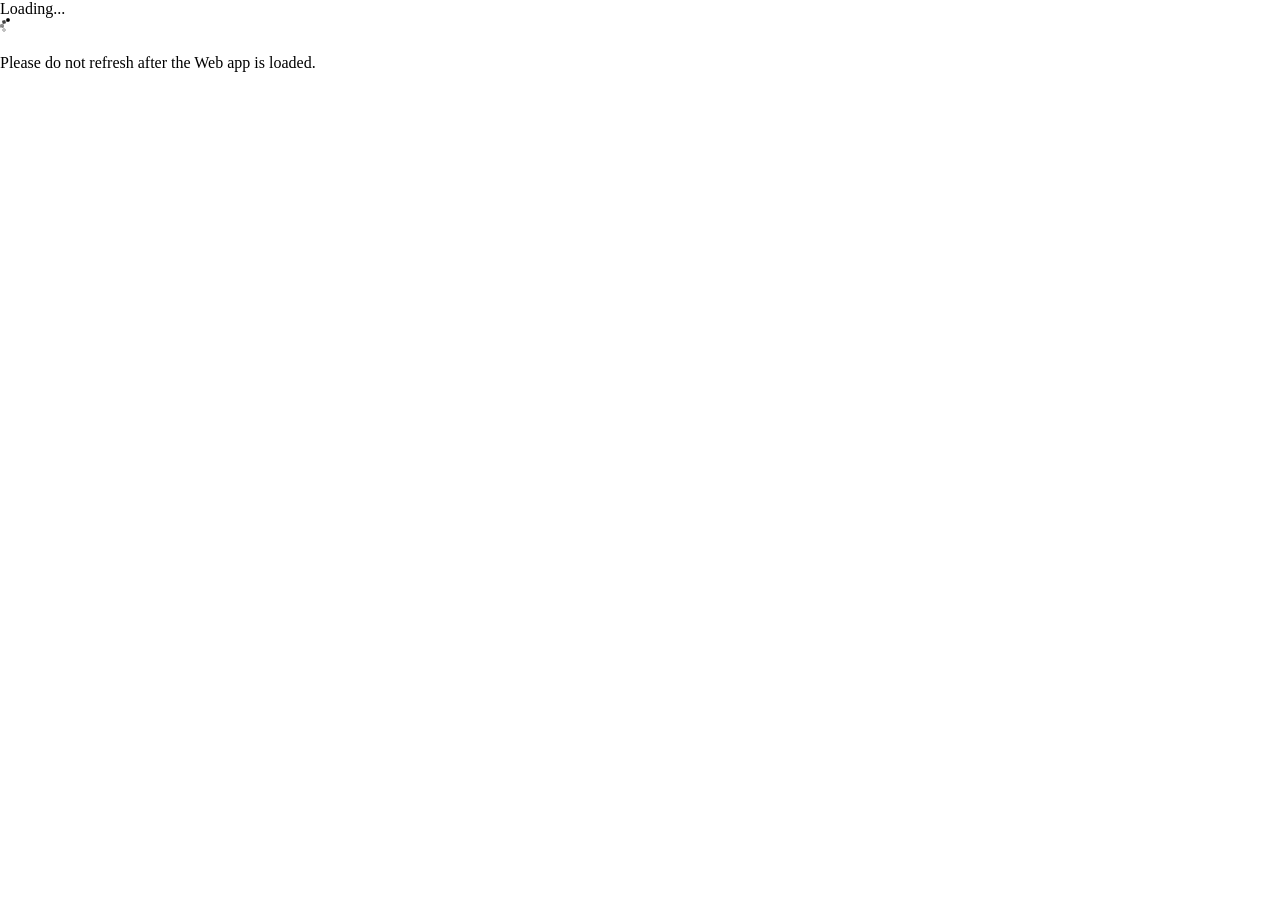
==== docs/index.html @ 59dc3df3 "ok" ====
<!doctype html>
<html lang="en" data-beasties-container>

<head>
	<meta charset="utf-8">
	<title>ColorBlindApp</title>
	<base href="/ishihara-tests-for-color-deficiency/">
	<link rel="icon" type="image/png" sizes="16x16" href="assets/icons/icon-16x16.png">
	<link rel="icon" type="image/png" sizes="32x32" href="assets/icons/icon-32x32.png">
	<link rel="icon" type="image/png" sizes="72x72" href="assets/icons/icon-72x72.png">

	<meta charset="utf-8">
	<title>Color Blind Test</title>
	<base href="/ishihara-tests-for-color-deficiency/">
	<meta name="viewport" content="width=device-width, initial-scale=1, viewport-fit=cover">
	<meta http-equiv="Cache-control" content="no-cache, no-store, must-revalidate">
	<link rel="apple-touch-icon" href="assets/icons/icon-192x192.png">
	<link rel="manifest" href="manifest.webmanifest">
	<link rel="stylesheet" href="conf/fonts.css">

	<meta name="mobile-web-app-capable" content="yes">
	<meta name="apple-mobile-web-app-capable" content="yes">
	<meta name="apple-mobile-web-app-status-bar-style" content="black-translucent">
<style>html,body{height:100%;margin:0;font-family:Roboto;overscroll-behavior-y:contain;overflow:hidden}html,body{height:100%;margin:0;padding:0;overflow:hidden}app-root{display:flex;flex-direction:column;height:100%;min-height:0}</style><link rel="stylesheet" href="styles-KBL7H637.css" media="print" onload="this.media='all'"><noscript><link rel="stylesheet" href="styles-KBL7H637.css"></noscript></head>

<body>
	<noscript>
		<div class="alert alert-warning" i18n>
			You don't have JavaScript enabled in this Web browser or for this URL. To run this Web application in this
			browser, you must enable JavaScript for this URL. If you are using a browser extension like NoScript that
			could
			disable JavaScript, please select "Allow all this page".
		</div>
	</noscript>
	<script src="conf/siteconfig.js"></script>

	<app-root>
		Loading...
		<div>
			<img *ngif="loading" src="[data-uri]">
		</div>
		<p i18n>Please do not refresh after the Web app is loaded.</p>
	</app-root>

	<script type="application/ld+json">
		{
		"@context": "http://schema.org",
		"@type": "WebApplication",
		"description": "Color Blind App is a PWA designed to help individuals with color vision deficiencies (color blindness) to test and understand their color vision capabilities. The app provides various tests and tools to assess the user's color vision and offers insights into different types of color blindness.",
		"keywords": "Vision,Color Blind,Ishihara",
		"browserRequirements": "requires HTML5 support",
		}
	</script>
<script src="polyfills-PZSJNBYU.js" type="module"></script><script src="scripts-Q4TESITN.js" defer></script><script src="main-M27LJB4X.js" type="module"></script></body>

</html>
---- docs/conf/fonts.css ----
/* roboto-regular - latin */
@font-face {
	font-family: 'Roboto';
	font-style: normal;
	font-weight: 400;
	/* Chrome 26+, Opera 23+, Firefox 39+ */
	src: local(''), url('../assets/fonts/roboto-v30-latin/roboto-v30-latin-regular.woff2') format('woff2'),
		/* Chrome 6+, Firefox 3.6+, IE 9+, Safari 5.1+ */
		url('../assets/fonts/') format('woff');

}
---- docs/styles-KBL7H637.css ----
@charset "UTF-8";@font-face{font-family:Material Symbols Outlined;font-style:normal;font-display:swap;font-weight:400;src:url("./media/material-symbols-outlined-latin-400-normal-WKVH22ZP.woff2") format("woff2"),url("./media/material-symbols-outlined-latin-400-normal-PA3AWAOZ.woff") format("woff")}.mat-icon.material-symbols-outlined{vertical-align:middle;line-height:1}.material-symbols-outlined{font-family:Material Symbols Outlined;font-size:24px;font-variation-settings:"FILL" 1,"wght" 400,"GRAD" 0,"opsz" 48}mat-expansion-panel[hidden]{display:none!important}html,body{height:100%;margin:0;font-family:Roboto;overscroll-behavior-y:contain;overflow:hidden}.chip-list{width:95%}.float-right{float:right}.annotation{text-decoration:underline}.container-fluid{width:100%;margin-right:auto;margin-left:auto}.app-container{padding-top:4.5em;padding-bottom:.5em}.fixed-top{position:fixed;top:0;right:0;left:0;z-index:990}.fixed-top-above{position:fixed;top:0;right:0;left:0;z-index:995}.img-description{font-size:medium}.viewer-margin{margin-left:.5em;margin-right:.3em}.tags-text{display:flex;align-items:center}.nav-space-block{min-width:15em}.align-items-horizontal{display:flex;align-content:center;align-items:center}.align-items-center{align-items:center}.poet-list-panel-small-screen.mat-select-panel{width:14em}.mat-menu-panel{max-width:none!important}.top-margin-1{margin-top:1em}.fx-layout-row{display:flex;flex-direction:row;align-items:center}.fx-layout-column{display:flex;flex-direction:column;align-items:flex-start}.fx-layout-wrap{flex-wrap:wrap}.fx-column-gap-1{display:flex;flex-direction:row;column-gap:1em}.fx-row-gap-1{display:flex;flex-direction:column;row-gap:1em}.fx-column-gap-2{display:flex;flex-direction:row;column-gap:2em}.fx-row-gap-2{display:flex;flex-direction:column;row-gap:2em}.fx-column-gap-half{display:flex;flex-direction:row;column-gap:.5em}.fx-row-gap-half{display:flex;flex-direction:column;row-gap:.5em}.fx-align-center-center{justify-content:center;align-content:center}.fx-align-start{justify-content:flex-start}.fx-align-start-start{justify-content:flex-start;align-content:flex-start}.fx-align-end{justify-content:flex-end}.fx-align-end-end{justify-content:flex-end;align-content:flex-end}.fx-align-space-between{justify-content:space-between}.fx-grow-1{flex-grow:1}.fx-grow-2{flex-grow:2}.fx-shrink-1{flex-shrink:1}.flex-100pc{flex:100%}.flex-95pc{flex:95%}.flex-80pc{flex:80%}.fx-full-width{margin:0;width:100%;max-width:100%;min-width:100%}.fx-95pc-width{margin:0;width:95%;max-width:95%;min-width:95%}.fx-80pc-width{margin:0;width:80%;max-width:80%;min-width:80%}.fx-50pc-width{margin:0;width:50%;max-width:50%;min-width:50%}.fx-offset-80px{margin-left:80px}.line-ellipsis{white-space:nowrap;overflow:hidden;text-overflow:ellipsis}.line2-ellipsis{overflow:hidden;text-overflow:ellipsis;display:-webkit-box;-webkit-line-clamp:2;-webkit-box-orient:vertical}.flex-half{flex:0 0 .5em;flex-wrap:nowrap}.flex-1{flex:0 0 1em}.flex-2{flex:0 0 2em}.flex-3{flex:0 0 3em}.flex-4{flex:0 0 4em}.flex-5{flex:0 0 5em}.flex-6{flex:0 0 6em}.flex-7{flex:0 0 7em}.flex-8{flex:0 0 8em}.flex-9{flex:0 0 9em}.flex-10{flex:0 0 10em}.flex-11{flex:0 0 11em}.flex-12{flex:0 0 12em}.flex-13{flex:0 0 13em}.flex-14{flex:0 0 14em}.flex-15{flex:0 0 15em}.flex-16{flex:0 0 16em}.flex-17{flex:0 0 17em}.flex-18{flex:0 0 18em}.flex-19{flex:0 0 19em}.flex-20{flex:0 0 20em}.flex-21{flex:0 0 21em}.flex-22{flex:0 0 22em}.flex-23{flex:0 0 23em}.flex-24{flex:0 0 24em}.flex-25{flex:0 0 25em}.flex-26{flex:0 0 26em}.flex-27{flex:0 0 27em}.flex-28{flex:0 0 28em}.flex-29{flex:0 0 29em}.flex-30{flex:0 0 30em}.flex-31{flex:0 0 31em}.flex-33{flex:0 0 32em}.flex-33{flex:0 0 33em}.flex-34{flex:0 0 34em}.flex-35{flex:0 0 35em}.flex-36{flex:0 0 36em}.flex-37{flex:0 0 37em}.flex-38{flex:0 0 38em}.flex-39{flex:0 0 39em}.flex11-half{flex:1 1 .5em}.flex11-1{flex:1 1 1em}.flex11-2{flex:1 1 2em}.flex11-3{flex:1 1 3em}.flex11-4{flex:1 1 4em}.flex11-5{flex:1 1 5em}.flex11-6{flex:1 1 6em}.flex11-7{flex:1 1 7em}.flex11-8{flex:1 1 8em}.flex11-9{flex:1 1 9em}.flex11-10{flex:1 1 10em}.flex11-11{flex:1 1 11em}.flex11-12{flex:1 1 12em}.flex11-13{flex:1 1 13em}.flex11-14{flex:1 1 14em}.flex11-15{flex:1 1 15em}.flex11-16{flex:1 1 16em}.flex11-17{flex:1 1 17em}.flex11-18{flex:1 1 18em}.flex11-19{flex:1 1 19em}.flex11-20{flex:1 1 20em}.flex11-21{flex:1 1 21em}.flex11-22{flex:1 1 22em}.flex11-23{flex:1 1 23em}.flex11-24{flex:1 1 24em}.flex11-25{flex:1 1 25em}.flex11-26{flex:1 1 26em}.flex11-27{flex:1 1 27em}.flex11-28{flex:1 1 28em}.flex11-29{flex:1 1 29em}.flex11-30{flex:1 1 30em}.flex11-31{flex:1 1 31em}.flex11-33{flex:1 1 32em}.flex11-33{flex:1 1 33em}.flex11-34{flex:1 1 34em}.flex11-35{flex:1 1 35em}.flex11-36{flex:1 1 36em}.flex11-37{flex:1 1 37em}.flex11-38{flex:1 1 38em}.flex11-39{flex:1 1 39em}.width-half{width:.5em}.width-1{width:1em}.width-2{width:2em}.width-3{width:3em}.width-4{width:4em}.width-5{width:5em}.width-6{width:6em}.width-7{width:7em}.width-8{width:8em}.width-9{width:9em}.width-10{width:10em}.width-11{width:11em}.width-12{width:12em}.width-13{width:13em}.width-14{width:14em}.width-15{width:15em}.width-16{width:16em}.width-17{width:17em}.width-18{width:18em}.width-19{width:19em}.width-20{width:20em}.width-21{width:21em}.width-22{width:22em}.width-23{width:23em}.width-24{width:24em}.width-25{width:25em}.width-26{width:26em}.width-27{width:27em}.width-28{width:28em}.width-29{width:29em}.width-30{width:30em}.width-31{width:31em}.width-33{width:32em}.width-33{width:33em}.width-34{width:34em}.width-35{width:35em}.width-36{width:36em}.width-37{width:37em}.width-38{width:38em}.width-39{width:39em}.selection-content{padding-top:15em}.in-sidenav-sticky{position:sticky!important;top:0;z-index:1008}.nav-button-set{position:sticky!important;top:.5em;right:.6em;margin-right:.5em;float:right;z-index:1009}.scroll-tags{display:block;border:0px solid red;padding:5px;margin-top:5px;margin-right:5px;min-height:5em;max-height:20dvh;overflow-y:auto}.scroll-tree{display:block;border:2px solid green;padding:5px;margin-top:5px;margin-right:5px;margin-bottom:1em;min-width:20em;min-height:10em;max-height:calc(95dvh - 10em);overflow-y:auto;border-radius:5px!important}.properties_overlay{display:block;border:2px solid green;min-width:85dvw;padding-left:1em;overflow-y:auto;border-radius:5px!important}.float-right-margin-half{float:right;margin-top:.5em;margin-right:.5em}.toolbar-custom{height:3.5em!important}.tags-panel{margin-left:5px;margin-right:5px}div[itemtype="https://schema.org/Article"]{margin-bottom:2em}div[itemtype="https://schema.org/Article"] div[itemprop=name]{font-weight:700;margin-bottom:.5em}div[itemtype="https://schema.org/Article"] div[itemprop=datePublished]{font-style:italic;margin-bottom:.5em;margin-left:2em}div[itemtype="https://schema.org/Article"] div[itemprop=articleBody]{line-height:150%}div[itemtype="https://schema.org/Collection"]{margin-bottom:2em}div[itemtype="https://schema.org/Collection"] div[itemprop=name]{font-weight:700;margin-bottom:.5em;font-size:larger}div[itemtype="https://schema.org/Collection"] div[itemprop=datePublished]{font-style:italic;font-weight:700;margin-bottom:.5em}div[itemtype="https://schema.org/Collection"] div[itemprop=abstract]{font-size:larger}.margin-top-half{margin-top:.5em}.margin-left-half{margin-left:.5em}html,body{height:100%;margin:0;padding:0;overflow:hidden}app-root{display:flex;flex-direction:column;height:100%;min-height:0}main-tests{display:flex;flex:1 1 auto;min-height:0;min-width:0}plate-card{display:flex;flex:1 1 auto;min-height:0;min-width:0;flex-direction:column}@media(orientation:landscape){plate-card{flex-direction:row}}.viewer-shell{display:flex;flex:1 1 auto;min-height:0;min-width:0;flex-direction:column}@media(orientation:landscape){.viewer-shell{flex-direction:row}}.toolbar{display:flex;align-items:center;gap:.5em;background:var(--mat-toolbar-container-background-color, var(--mat-sys-surface-container, #f5f5f5));color:var(--mat-toolbar-foreground-color, var(--mat-sys-on-surface, #212121));flex-direction:row;flex:0 0 auto;width:100%;box-sizing:border-box;padding:calc(4px + env(safe-area-inset-top)) 8px 4px 8px;min-height:calc(56px + env(safe-area-inset-top))}@media(orientation:landscape){.toolbar{flex-direction:column;flex:0 0 56px;width:56px;height:100%;padding:calc(8px + env(safe-area-inset-top)) 4px 8px 4px}}.bottom-toolbar{display:flex;align-items:center;gap:.5em;background:var(--mat-toolbar-container-background-color, var(--mat-sys-surface-container, #f5f5f5));color:var(--mat-toolbar-foreground-color, var(--mat-sys-on-surface, #212121));flex-direction:row;flex:0 0 auto;width:100%;box-sizing:border-box;padding:calc(4px + env(safe-area-inset-top)) 8px 4px 8px;min-height:calc(56px + env(safe-area-inset-top))}@media(orientation:landscape){.bottom-toolbar{flex-direction:column;flex:0 0 80px;width:56px;height:100%;padding:calc(8px + env(safe-area-inset-top)) 4px 8px 4px}}.toolbar-spacer{flex:1 1 auto}.image-stage{position:relative;flex:1 1 auto;min-height:0;min-width:0;display:flex;align-items:center;justify-content:center;overflow:hidden;background:var(--mat-sys-surface, #000)}.image-stage object.max-size,.image-stage img.max-size{max-width:100%;max-height:100%;width:100%;height:100%;object-fit:contain;display:block}.image-stage object.fixed-size,.image-stage img.fixed-size{max-width:90mm;max-height:90mm;width:90mm;height:90mm;object-fit:contain;display:block}.buttons-bottom{position:absolute;bottom:12px;left:0;right:0;display:flex;flex-direction:row;align-items:center;justify-content:center;gap:8px;padding:0 8px;box-sizing:border-box;flex-wrap:wrap;pointer-events:none}.buttons-bottom>*{pointer-events:auto}@media(orientation:landscape){.buttons-bottom{justify-content:flex-end}}.fx-column-gap-1{display:flex;flex-direction:row;align-items:center;gap:8px}.fx-row-gap-1{display:flex;flex-direction:column;align-items:flex-start;gap:8px}.image-stage>label{position:absolute;top:1em;left:8px;z-index:1;color:#fff;text-shadow:0 1px 3px rgba(0,0,0,.8);font-size:1rem;background:#00000073;padding:2px 8px;border-radius:4px;pointer-events:none}@media(orientation:landscape){.image-stage>label{top:1.5em}}div.floating-bar{margin:.5em;padding:.5em;border-radius:10px!important;display:flex;width:25em}.floating-bar mat-slider{flex:1}.floating-bar mat-icon{color:var(--mat-sys-on-surface)}.block-items-gap-1>*{margin-left:1em}.block-items-gap-1>*:first-child{margin-left:0}.top-margin-half{margin-top:.5em}.dialog-full-content-height mat-dialog-content{max-height:calc(95dvh - 7em)}.full-width .mat-mdc-dialog-container{max-width:none;width:100dvw}.dialog-full-content-height2 mat-dialog-content{max-height:calc(95dvh - 9em)}.frame-dialog-content{height:calc(95dvh - 7em);width:calc(98dvw - 3em)}
---- docs/styles-KBL7H637.css ----
@charset "UTF-8";@font-face{font-family:Material Symbols Outlined;font-style:normal;font-display:swap;font-weight:400;src:url("./media/material-symbols-outlined-latin-400-normal-WKVH22ZP.woff2") format("woff2"),url("./media/material-symbols-outlined-latin-400-normal-PA3AWAOZ.woff") format("woff")}.mat-icon.material-symbols-outlined{vertical-align:middle;line-height:1}.material-symbols-outlined{font-family:Material Symbols Outlined;font-size:24px;font-variation-settings:"FILL" 1,"wght" 400,"GRAD" 0,"opsz" 48}mat-expansion-panel[hidden]{display:none!important}html,body{height:100%;margin:0;font-family:Roboto;overscroll-behavior-y:contain;overflow:hidden}.chip-list{width:95%}.float-right{float:right}.annotation{text-decoration:underline}.container-fluid{width:100%;margin-right:auto;margin-left:auto}.app-container{padding-top:4.5em;padding-bottom:.5em}.fixed-top{position:fixed;top:0;right:0;left:0;z-index:990}.fixed-top-above{position:fixed;top:0;right:0;left:0;z-index:995}.img-description{font-size:medium}.viewer-margin{margin-left:.5em;margin-right:.3em}.tags-text{display:flex;align-items:center}.nav-space-block{min-width:15em}.align-items-horizontal{display:flex;align-content:center;align-items:center}.align-items-center{align-items:center}.poet-list-panel-small-screen.mat-select-panel{width:14em}.mat-menu-panel{max-width:none!important}.top-margin-1{margin-top:1em}.fx-layout-row{display:flex;flex-direction:row;align-items:center}.fx-layout-column{display:flex;flex-direction:column;align-items:flex-start}.fx-layout-wrap{flex-wrap:wrap}.fx-column-gap-1{display:flex;flex-direction:row;column-gap:1em}.fx-row-gap-1{display:flex;flex-direction:column;row-gap:1em}.fx-column-gap-2{display:flex;flex-direction:row;column-gap:2em}.fx-row-gap-2{display:flex;flex-direction:column;row-gap:2em}.fx-column-gap-half{display:flex;flex-direction:row;column-gap:.5em}.fx-row-gap-half{display:flex;flex-direction:column;row-gap:.5em}.fx-align-center-center{justify-content:center;align-content:center}.fx-align-start{justify-content:flex-start}.fx-align-start-start{justify-content:flex-start;align-content:flex-start}.fx-align-end{justify-content:flex-end}.fx-align-end-end{justify-content:flex-end;align-content:flex-end}.fx-align-space-between{justify-content:space-between}.fx-grow-1{flex-grow:1}.fx-grow-2{flex-grow:2}.fx-shrink-1{flex-shrink:1}.flex-100pc{flex:100%}.flex-95pc{flex:95%}.flex-80pc{flex:80%}.fx-full-width{margin:0;width:100%;max-width:100%;min-width:100%}.fx-95pc-width{margin:0;width:95%;max-width:95%;min-width:95%}.fx-80pc-width{margin:0;width:80%;max-width:80%;min-width:80%}.fx-50pc-width{margin:0;width:50%;max-width:50%;min-width:50%}.fx-offset-80px{margin-left:80px}.line-ellipsis{white-space:nowrap;overflow:hidden;text-overflow:ellipsis}.line2-ellipsis{overflow:hidden;text-overflow:ellipsis;display:-webkit-box;-webkit-line-clamp:2;-webkit-box-orient:vertical}.flex-half{flex:0 0 .5em;flex-wrap:nowrap}.flex-1{flex:0 0 1em}.flex-2{flex:0 0 2em}.flex-3{flex:0 0 3em}.flex-4{flex:0 0 4em}.flex-5{flex:0 0 5em}.flex-6{flex:0 0 6em}.flex-7{flex:0 0 7em}.flex-8{flex:0 0 8em}.flex-9{flex:0 0 9em}.flex-10{flex:0 0 10em}.flex-11{flex:0 0 11em}.flex-12{flex:0 0 12em}.flex-13{flex:0 0 13em}.flex-14{flex:0 0 14em}.flex-15{flex:0 0 15em}.flex-16{flex:0 0 16em}.flex-17{flex:0 0 17em}.flex-18{flex:0 0 18em}.flex-19{flex:0 0 19em}.flex-20{flex:0 0 20em}.flex-21{flex:0 0 21em}.flex-22{flex:0 0 22em}.flex-23{flex:0 0 23em}.flex-24{flex:0 0 24em}.flex-25{flex:0 0 25em}.flex-26{flex:0 0 26em}.flex-27{flex:0 0 27em}.flex-28{flex:0 0 28em}.flex-29{flex:0 0 29em}.flex-30{flex:0 0 30em}.flex-31{flex:0 0 31em}.flex-33{flex:0 0 32em}.flex-33{flex:0 0 33em}.flex-34{flex:0 0 34em}.flex-35{flex:0 0 35em}.flex-36{flex:0 0 36em}.flex-37{flex:0 0 37em}.flex-38{flex:0 0 38em}.flex-39{flex:0 0 39em}.flex11-half{flex:1 1 .5em}.flex11-1{flex:1 1 1em}.flex11-2{flex:1 1 2em}.flex11-3{flex:1 1 3em}.flex11-4{flex:1 1 4em}.flex11-5{flex:1 1 5em}.flex11-6{flex:1 1 6em}.flex11-7{flex:1 1 7em}.flex11-8{flex:1 1 8em}.flex11-9{flex:1 1 9em}.flex11-10{flex:1 1 10em}.flex11-11{flex:1 1 11em}.flex11-12{flex:1 1 12em}.flex11-13{flex:1 1 13em}.flex11-14{flex:1 1 14em}.flex11-15{flex:1 1 15em}.flex11-16{flex:1 1 16em}.flex11-17{flex:1 1 17em}.flex11-18{flex:1 1 18em}.flex11-19{flex:1 1 19em}.flex11-20{flex:1 1 20em}.flex11-21{flex:1 1 21em}.flex11-22{flex:1 1 22em}.flex11-23{flex:1 1 23em}.flex11-24{flex:1 1 24em}.flex11-25{flex:1 1 25em}.flex11-26{flex:1 1 26em}.flex11-27{flex:1 1 27em}.flex11-28{flex:1 1 28em}.flex11-29{flex:1 1 29em}.flex11-30{flex:1 1 30em}.flex11-31{flex:1 1 31em}.flex11-33{flex:1 1 32em}.flex11-33{flex:1 1 33em}.flex11-34{flex:1 1 34em}.flex11-35{flex:1 1 35em}.flex11-36{flex:1 1 36em}.flex11-37{flex:1 1 37em}.flex11-38{flex:1 1 38em}.flex11-39{flex:1 1 39em}.width-half{width:.5em}.width-1{width:1em}.width-2{width:2em}.width-3{width:3em}.width-4{width:4em}.width-5{width:5em}.width-6{width:6em}.width-7{width:7em}.width-8{width:8em}.width-9{width:9em}.width-10{width:10em}.width-11{width:11em}.width-12{width:12em}.width-13{width:13em}.width-14{width:14em}.width-15{width:15em}.width-16{width:16em}.width-17{width:17em}.width-18{width:18em}.width-19{width:19em}.width-20{width:20em}.width-21{width:21em}.width-22{width:22em}.width-23{width:23em}.width-24{width:24em}.width-25{width:25em}.width-26{width:26em}.width-27{width:27em}.width-28{width:28em}.width-29{width:29em}.width-30{width:30em}.width-31{width:31em}.width-33{width:32em}.width-33{width:33em}.width-34{width:34em}.width-35{width:35em}.width-36{width:36em}.width-37{width:37em}.width-38{width:38em}.width-39{width:39em}.selection-content{padding-top:15em}.in-sidenav-sticky{position:sticky!important;top:0;z-index:1008}.nav-button-set{position:sticky!important;top:.5em;right:.6em;margin-right:.5em;float:right;z-index:1009}.scroll-tags{display:block;border:0px solid red;padding:5px;margin-top:5px;margin-right:5px;min-height:5em;max-height:20dvh;overflow-y:auto}.scroll-tree{display:block;border:2px solid green;padding:5px;margin-top:5px;margin-right:5px;margin-bottom:1em;min-width:20em;min-height:10em;max-height:calc(95dvh - 10em);overflow-y:auto;border-radius:5px!important}.properties_overlay{display:block;border:2px solid green;min-width:85dvw;padding-left:1em;overflow-y:auto;border-radius:5px!important}.float-right-margin-half{float:right;margin-top:.5em;margin-right:.5em}.toolbar-custom{height:3.5em!important}.tags-panel{margin-left:5px;margin-right:5px}div[itemtype="https://schema.org/Article"]{margin-bottom:2em}div[itemtype="https://schema.org/Article"] div[itemprop=name]{font-weight:700;margin-bottom:.5em}div[itemtype="https://schema.org/Article"] div[itemprop=datePublished]{font-style:italic;margin-bottom:.5em;margin-left:2em}div[itemtype="https://schema.org/Article"] div[itemprop=articleBody]{line-height:150%}div[itemtype="https://schema.org/Collection"]{margin-bottom:2em}div[itemtype="https://schema.org/Collection"] div[itemprop=name]{font-weight:700;margin-bottom:.5em;font-size:larger}div[itemtype="https://schema.org/Collection"] div[itemprop=datePublished]{font-style:italic;font-weight:700;margin-bottom:.5em}div[itemtype="https://schema.org/Collection"] div[itemprop=abstract]{font-size:larger}.margin-top-half{margin-top:.5em}.margin-left-half{margin-left:.5em}html,body{height:100%;margin:0;padding:0;overflow:hidden}app-root{display:flex;flex-direction:column;height:100%;min-height:0}main-tests{display:flex;flex:1 1 auto;min-height:0;min-width:0}plate-card{display:flex;flex:1 1 auto;min-height:0;min-width:0;flex-direction:column}@media(orientation:landscape){plate-card{flex-direction:row}}.viewer-shell{display:flex;flex:1 1 auto;min-height:0;min-width:0;flex-direction:column}@media(orientation:landscape){.viewer-shell{flex-direction:row}}.toolbar{display:flex;align-items:center;gap:.5em;background:var(--mat-toolbar-container-background-color, var(--mat-sys-surface-container, #f5f5f5));color:var(--mat-toolbar-foreground-color, var(--mat-sys-on-surface, #212121));flex-direction:row;flex:0 0 auto;width:100%;box-sizing:border-box;padding:calc(4px + env(safe-area-inset-top)) 8px 4px 8px;min-height:calc(56px + env(safe-area-inset-top))}@media(orientation:landscape){.toolbar{flex-direction:column;flex:0 0 56px;width:56px;height:100%;padding:calc(8px + env(safe-area-inset-top)) 4px 8px 4px}}.bottom-toolbar{display:flex;align-items:center;gap:.5em;background:var(--mat-toolbar-container-background-color, var(--mat-sys-surface-container, #f5f5f5));color:var(--mat-toolbar-foreground-color, var(--mat-sys-on-surface, #212121));flex-direction:row;flex:0 0 auto;width:100%;box-sizing:border-box;padding:calc(4px + env(safe-area-inset-top)) 8px 4px 8px;min-height:calc(56px + env(safe-area-inset-top))}@media(orientation:landscape){.bottom-toolbar{flex-direction:column;flex:0 0 80px;width:56px;height:100%;padding:calc(8px + env(safe-area-inset-top)) 4px 8px 4px}}.toolbar-spacer{flex:1 1 auto}.image-stage{position:relative;flex:1 1 auto;min-height:0;min-width:0;display:flex;align-items:center;justify-content:center;overflow:hidden;background:var(--mat-sys-surface, #000)}.image-stage object.max-size,.image-stage img.max-size{max-width:100%;max-height:100%;width:100%;height:100%;object-fit:contain;display:block}.image-stage object.fixed-size,.image-stage img.fixed-size{max-width:90mm;max-height:90mm;width:90mm;height:90mm;object-fit:contain;display:block}.buttons-bottom{position:absolute;bottom:12px;left:0;right:0;display:flex;flex-direction:row;align-items:center;justify-content:center;gap:8px;padding:0 8px;box-sizing:border-box;flex-wrap:wrap;pointer-events:none}.buttons-bottom>*{pointer-events:auto}@media(orientation:landscape){.buttons-bottom{justify-content:flex-end}}.fx-column-gap-1{display:flex;flex-direction:row;align-items:center;gap:8px}.fx-row-gap-1{display:flex;flex-direction:column;align-items:flex-start;gap:8px}.image-stage>label{position:absolute;top:1em;left:8px;z-index:1;color:#fff;text-shadow:0 1px 3px rgba(0,0,0,.8);font-size:1rem;background:#00000073;padding:2px 8px;border-radius:4px;pointer-events:none}@media(orientation:landscape){.image-stage>label{top:1.5em}}div.floating-bar{margin:.5em;padding:.5em;border-radius:10px!important;display:flex;width:25em}.floating-bar mat-slider{flex:1}.floating-bar mat-icon{color:var(--mat-sys-on-surface)}.block-items-gap-1>*{margin-left:1em}.block-items-gap-1>*:first-child{margin-left:0}.top-margin-half{margin-top:.5em}.dialog-full-content-height mat-dialog-content{max-height:calc(95dvh - 7em)}.full-width .mat-mdc-dialog-container{max-width:none;width:100dvw}.dialog-full-content-height2 mat-dialog-content{max-height:calc(95dvh - 9em)}.frame-dialog-content{height:calc(95dvh - 7em);width:calc(98dvw - 3em)}
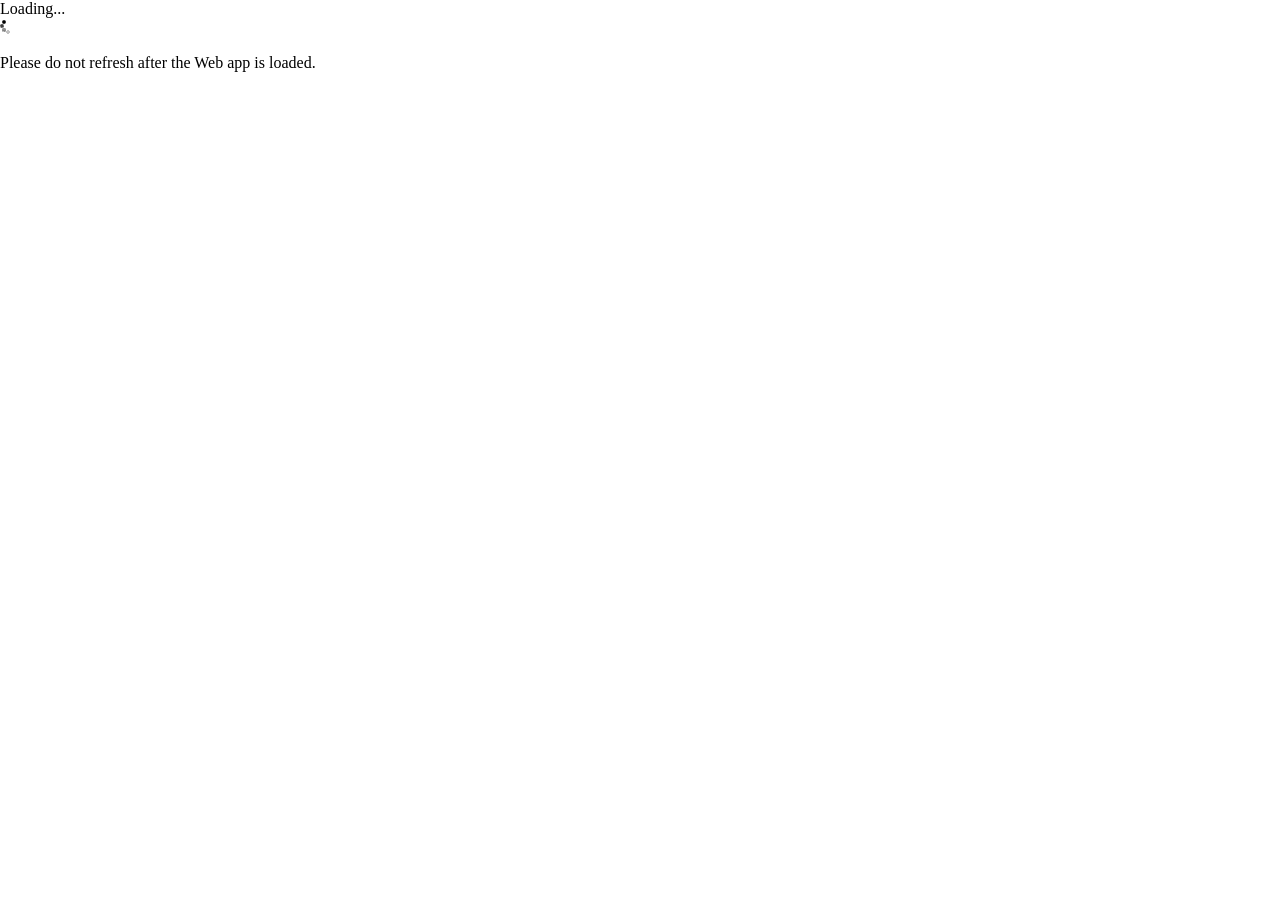
==== commit 958cac90: "ok" ====
--- a/docs/index.html
+++ b/docs/index.html
@@ -51,6 +51,6 @@
 		"browserRequirements": "requires HTML5 support",
 		}
 	</script>
-<script src="polyfills-PZSJNBYU.js" type="module"></script><script src="scripts-Q4TESITN.js" defer></script><script src="main-M27LJB4X.js" type="module"></script></body>
+<script src="polyfills-PZSJNBYU.js" type="module"></script><script src="scripts-KM7HRDBX.js" defer></script><script src="main-CCLUC6GT.js" type="module"></script></body>
 
 </html>
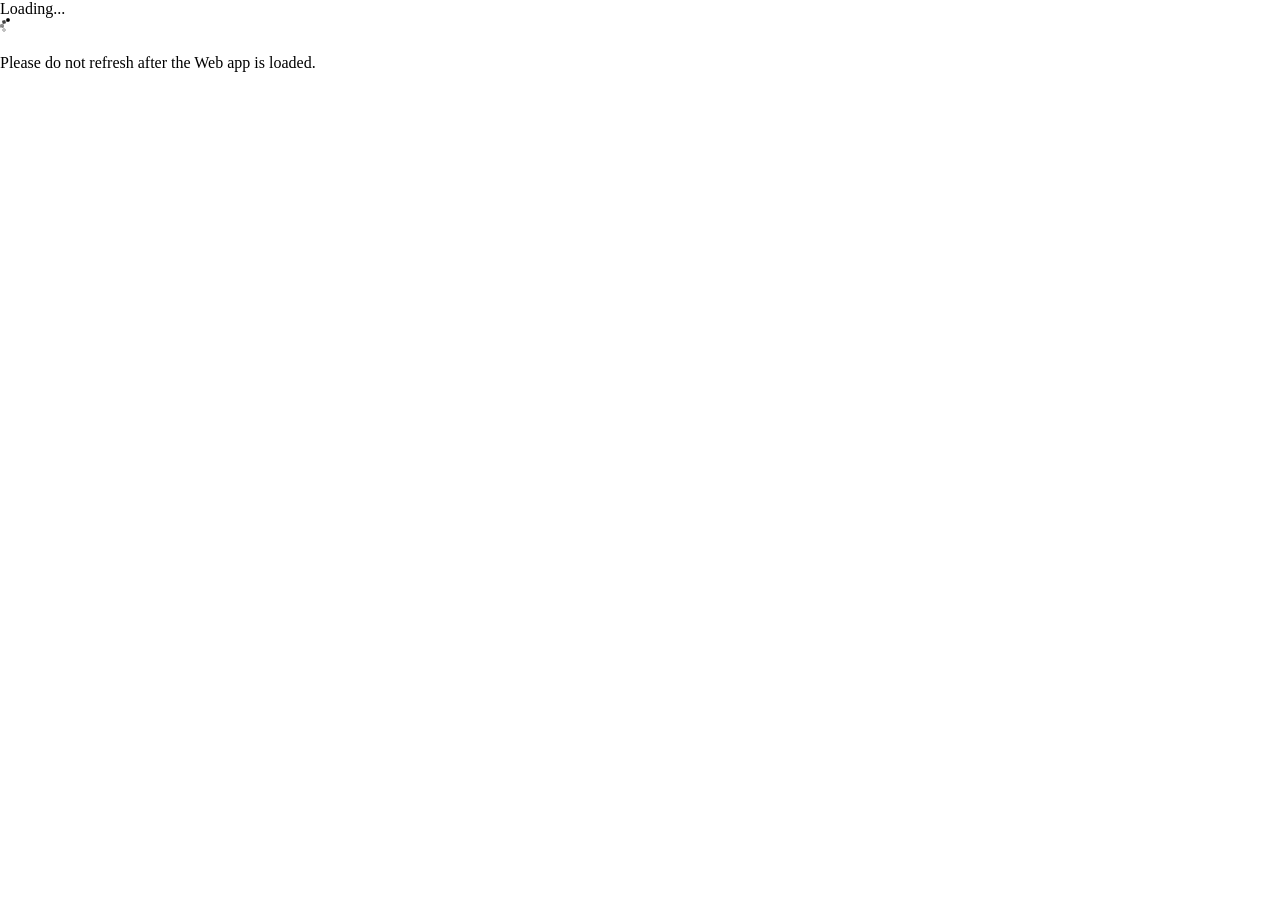
==== commit 5ca7e278: "ok" ====
--- a/docs/index.html
+++ b/docs/index.html
@@ -51,6 +51,6 @@
 		"browserRequirements": "requires HTML5 support",
 		}
 	</script>
-<script src="polyfills-PZSJNBYU.js" type="module"></script><script src="scripts-KM7HRDBX.js" defer></script><script src="main-CCLUC6GT.js" type="module"></script></body>
+<script src="polyfills-PZSJNBYU.js" type="module"></script><script src="scripts-4ZATHPZX.js" defer></script><script src="main-HYSZSA2H.js" type="module"></script></body>
 
 </html>
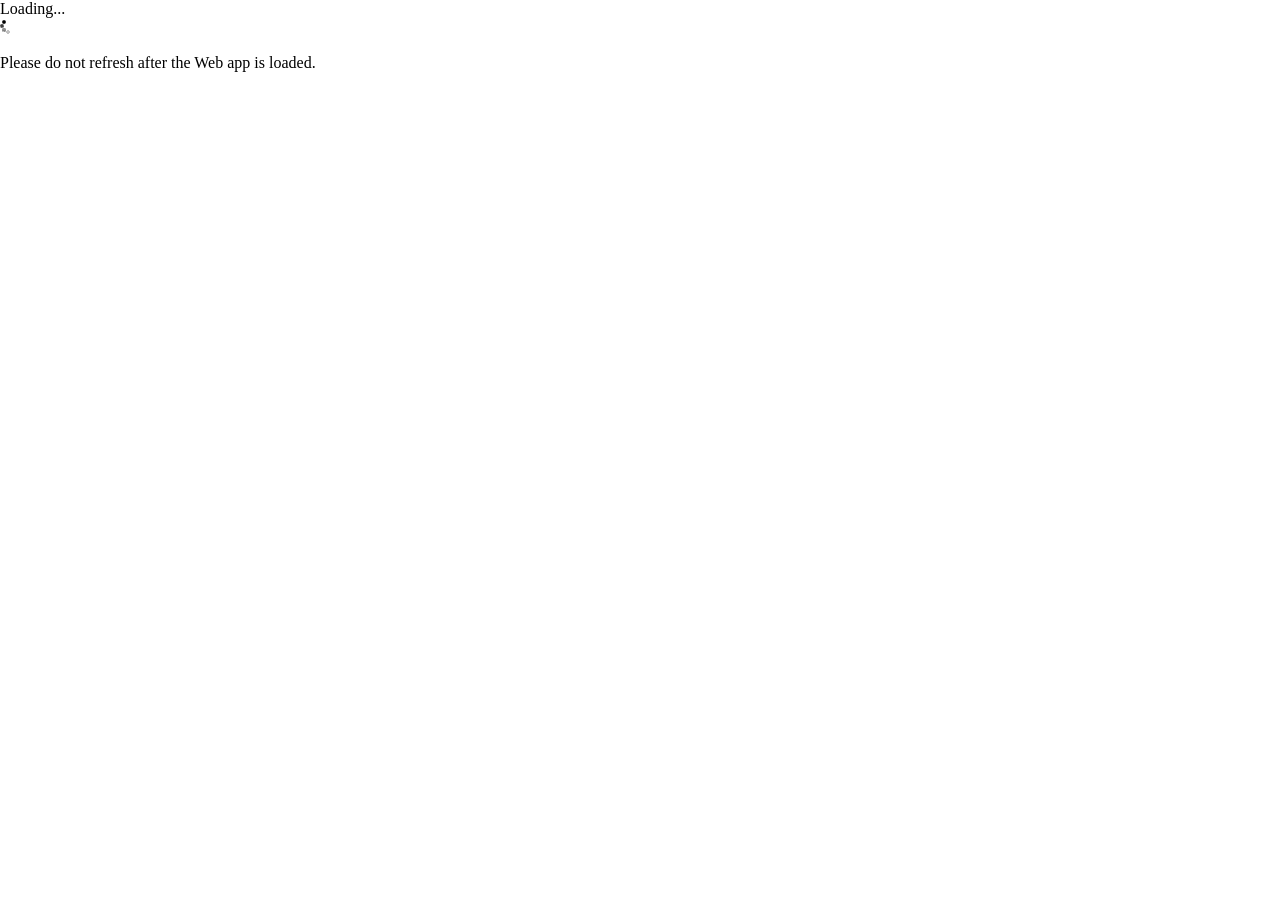
==== commit cd0a31a2: "ok" ====
--- a/docs/index.html
+++ b/docs/index.html
@@ -51,6 +51,6 @@
 		"browserRequirements": "requires HTML5 support",
 		}
 	</script>
-<script src="polyfills-PZSJNBYU.js" type="module"></script><script src="scripts-4ZATHPZX.js" defer></script><script src="main-HYSZSA2H.js" type="module"></script></body>
+<script src="polyfills-PZSJNBYU.js" type="module"></script><script src="scripts-FNDEXI2S.js" defer></script><script src="main-Y3GHKDXC.js" type="module"></script></body>
 
 </html>
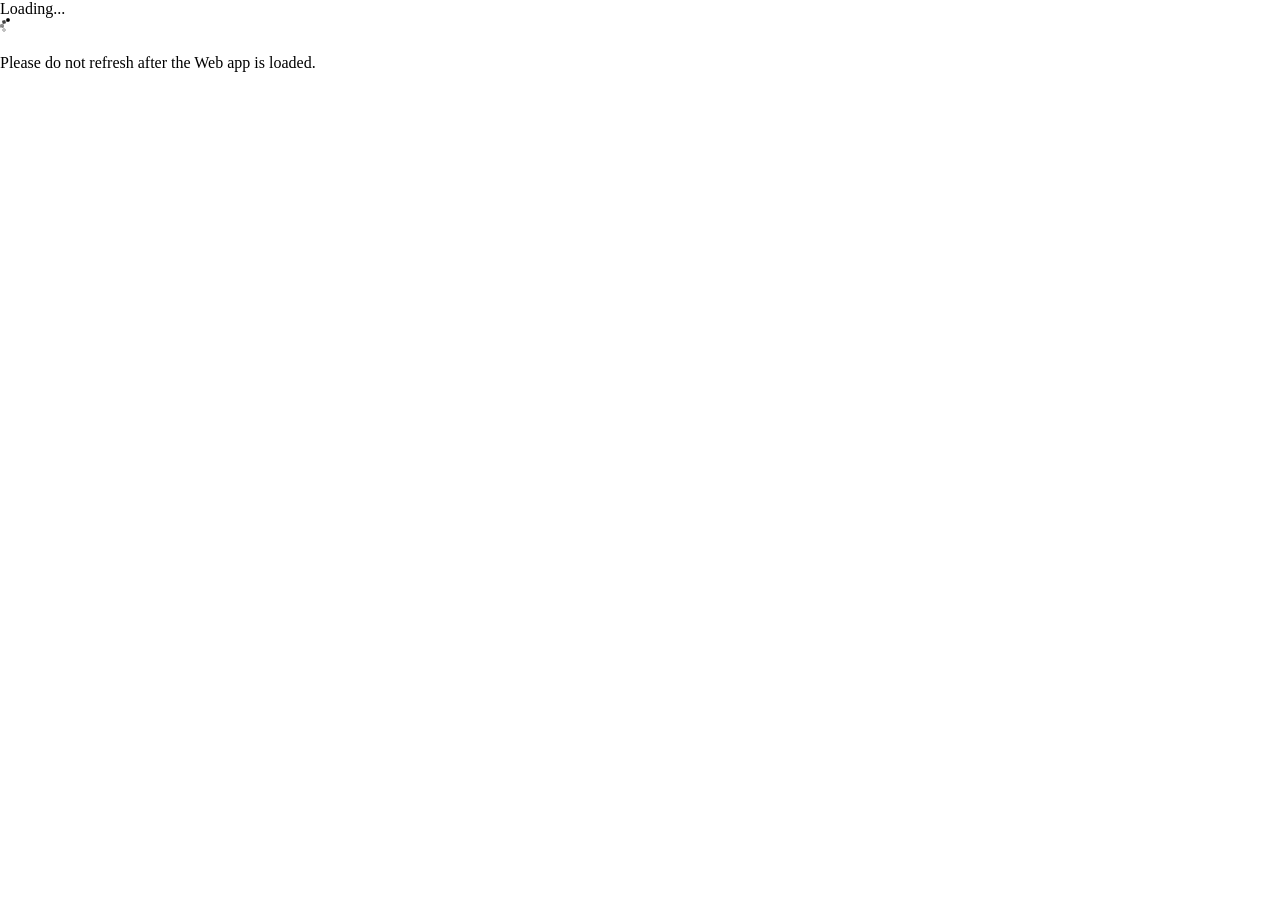
==== commit b20e637f: "ok" ====
--- a/docs/index.html
+++ b/docs/index.html
@@ -51,6 +51,6 @@
 		"browserRequirements": "requires HTML5 support",
 		}
 	</script>
-<script src="polyfills-PZSJNBYU.js" type="module"></script><script src="scripts-FNDEXI2S.js" defer></script><script src="main-Y3GHKDXC.js" type="module"></script></body>
+<script src="polyfills-PZSJNBYU.js" type="module"></script><script src="scripts-BFOF3KZC.js" defer></script><script src="main-KTE7RQCW.js" type="module"></script></body>
 
 </html>
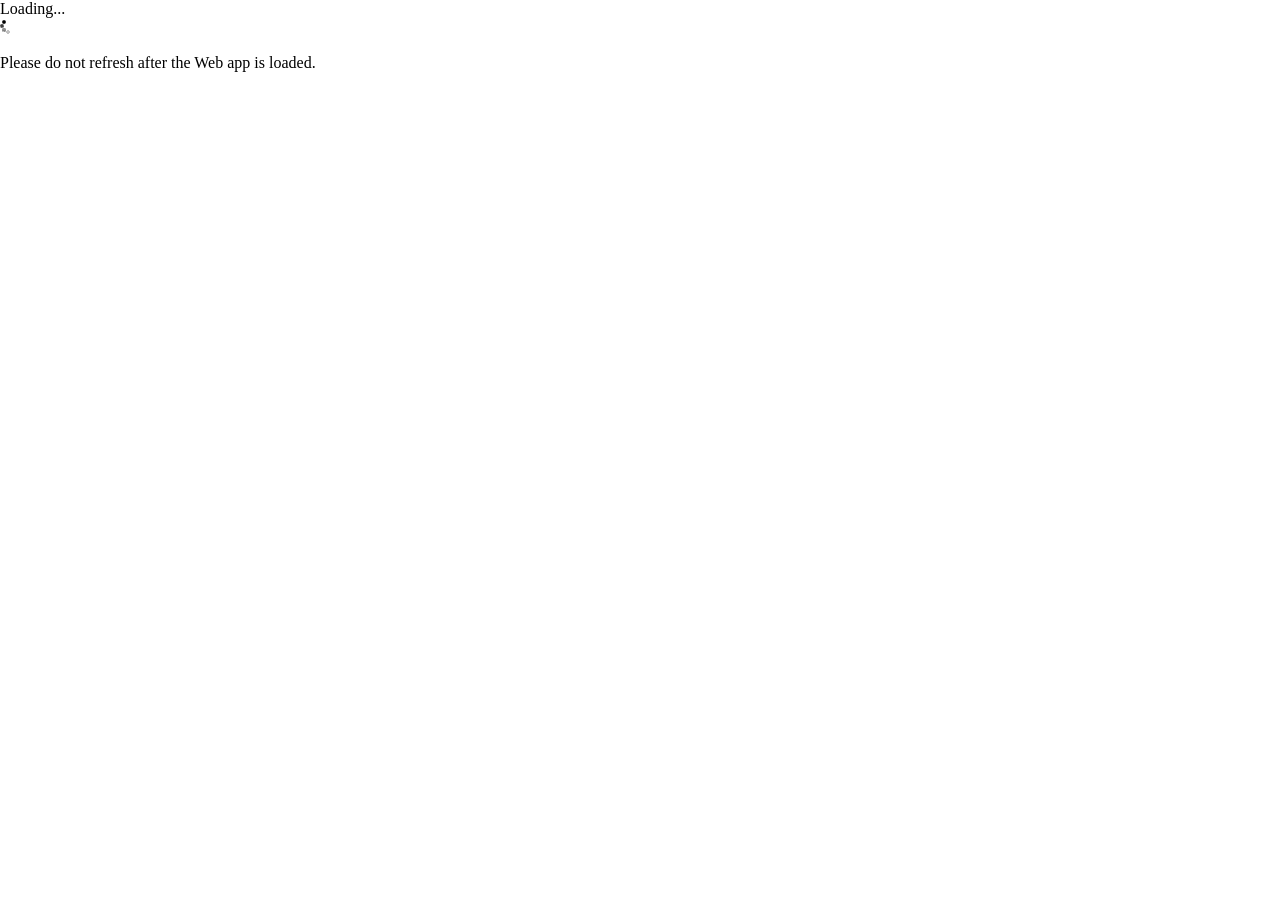
==== commit 6ccd2725: "ok" ====
--- a/docs/index.html
+++ b/docs/index.html
@@ -51,6 +51,6 @@
 		"browserRequirements": "requires HTML5 support",
 		}
 	</script>
-<script src="polyfills-PZSJNBYU.js" type="module"></script><script src="scripts-BFOF3KZC.js" defer></script><script src="main-KTE7RQCW.js" type="module"></script></body>
+<script src="polyfills-PZSJNBYU.js" type="module"></script><script src="scripts-O2DJNCVD.js" defer></script><script src="main-PFVQPZOI.js" type="module"></script></body>
 
 </html>
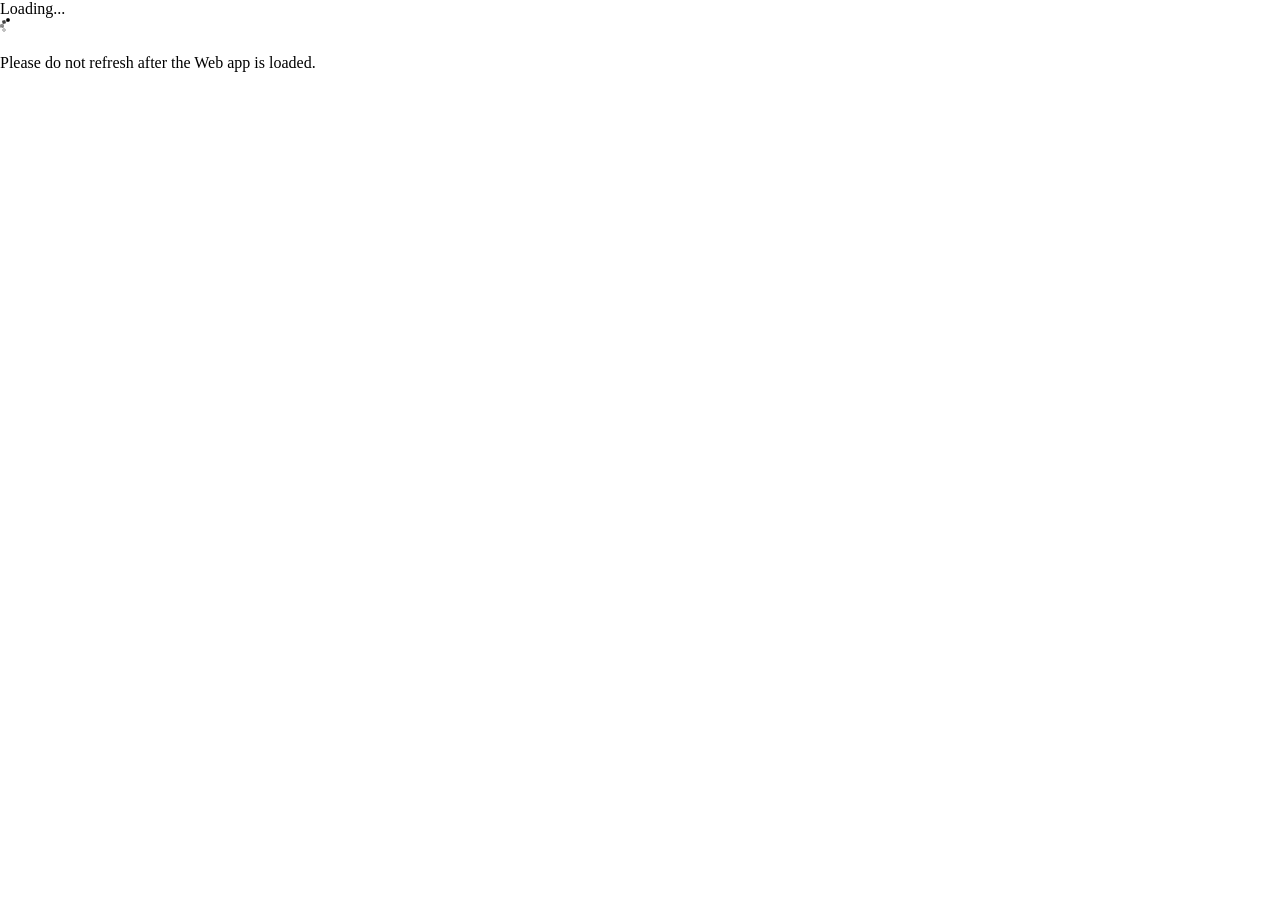
==== commit cf8ab10c: "ok" ====
--- a/docs/index.html
+++ b/docs/index.html
@@ -51,6 +51,6 @@
 		"browserRequirements": "requires HTML5 support",
 		}
 	</script>
-<script src="polyfills-PZSJNBYU.js" type="module"></script><script src="scripts-O2DJNCVD.js" defer></script><script src="main-PFVQPZOI.js" type="module"></script></body>
+<script src="polyfills-PZSJNBYU.js" type="module"></script><script src="scripts-LF4SY4XF.js" defer></script><script src="main-6OXBBNER.js" type="module"></script></body>
 
 </html>
